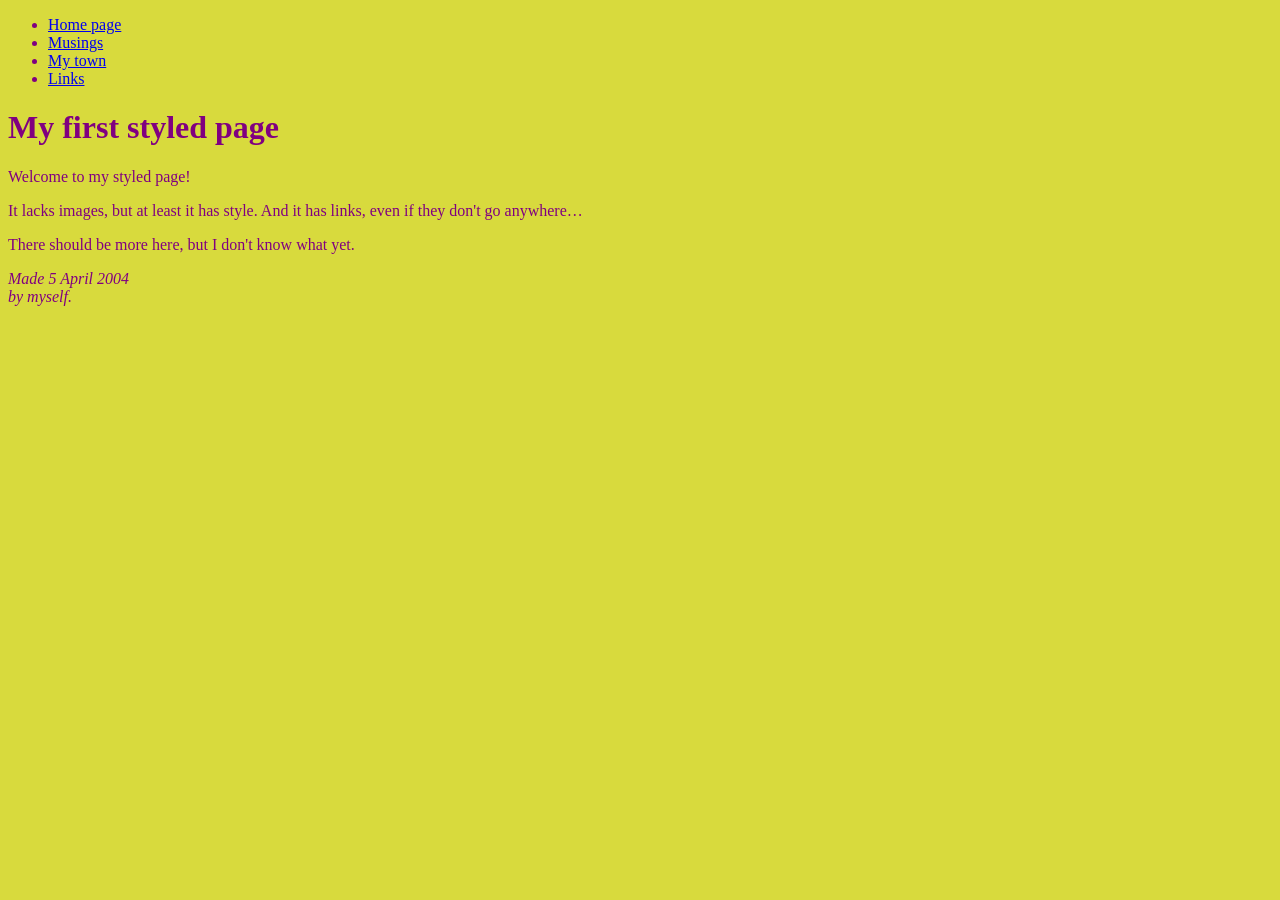
==== Lab01/index.html @ 109f7e34 "añadidos pagina principal y estilos iniciales" ====
<!DOCTYPE html PUBLIC "-//W3C//DTD HTML 4.01//EN">
<html>

<head>
    <link rel="stylesheet" href="css/style.css">
    <title>My first styled page</title>
</head>

<body>

    <!-- Site navigation menu -->
    <ul class="navbar">
        <li><a href="index.html">Home page</a>
        <li><a href="musings.html">Musings</a>
        <li><a href="town.html">My town</a>
        <li><a href="links.html">Links</a>
    </ul>

    <!-- Main content -->
    <h1>My first styled page</h1>

    <p>Welcome to my styled page!

    <p>It lacks images, but at least it has style.
        And it has links, even if they don't go
        anywhere&hellip;

    <p>There should be more here, but I don't know
        what yet.

        <!-- Sign and date the page, it's only polite! -->
    <address>Made 5 April 2004<br>
        by myself.</address>

</body>

</html>
---- Lab01/css/style.css ----
body {
    color: purple;
    background-color: #d8da3d
}
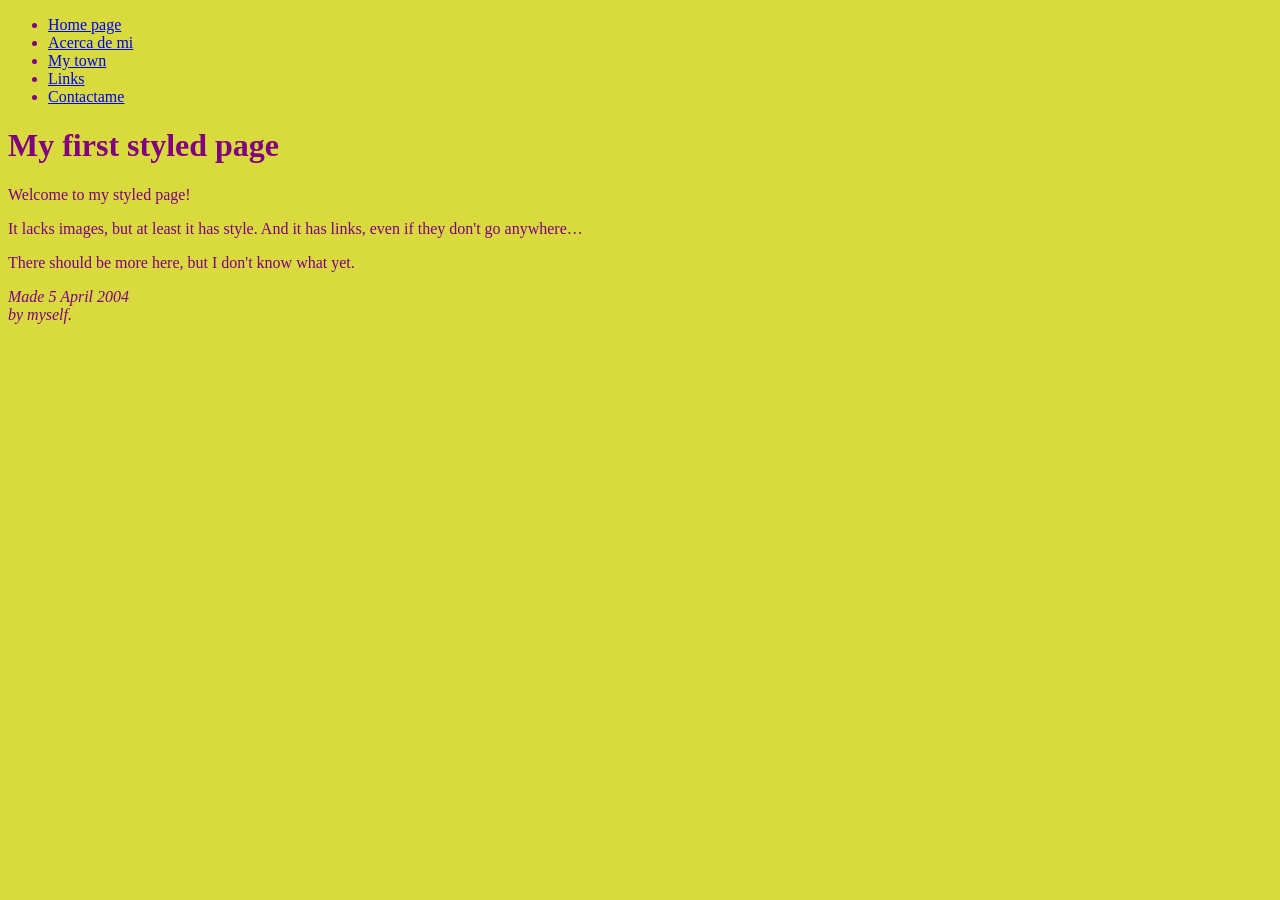
==== commit 95edc19f: "avance acercademi.html contacto.html" ====
--- a/Lab01/index.html
+++ b/Lab01/index.html
@@ -11,9 +11,10 @@
     <!-- Site navigation menu -->
     <ul class="navbar">
         <li><a href="index.html">Home page</a>
-        <li><a href="musings.html">Musings</a>
-        <li><a href="town.html">My town</a>
-        <li><a href="links.html">Links</a>
+        <li><a href="author.html">Acerca de mi</a>
+        <li><a href="system.html">My town</a>
+        <li><a href="w3c.html">Links</a>
+        <li><a href="contact.html">Contactame</a>
     </ul>
 
     <!-- Main content -->
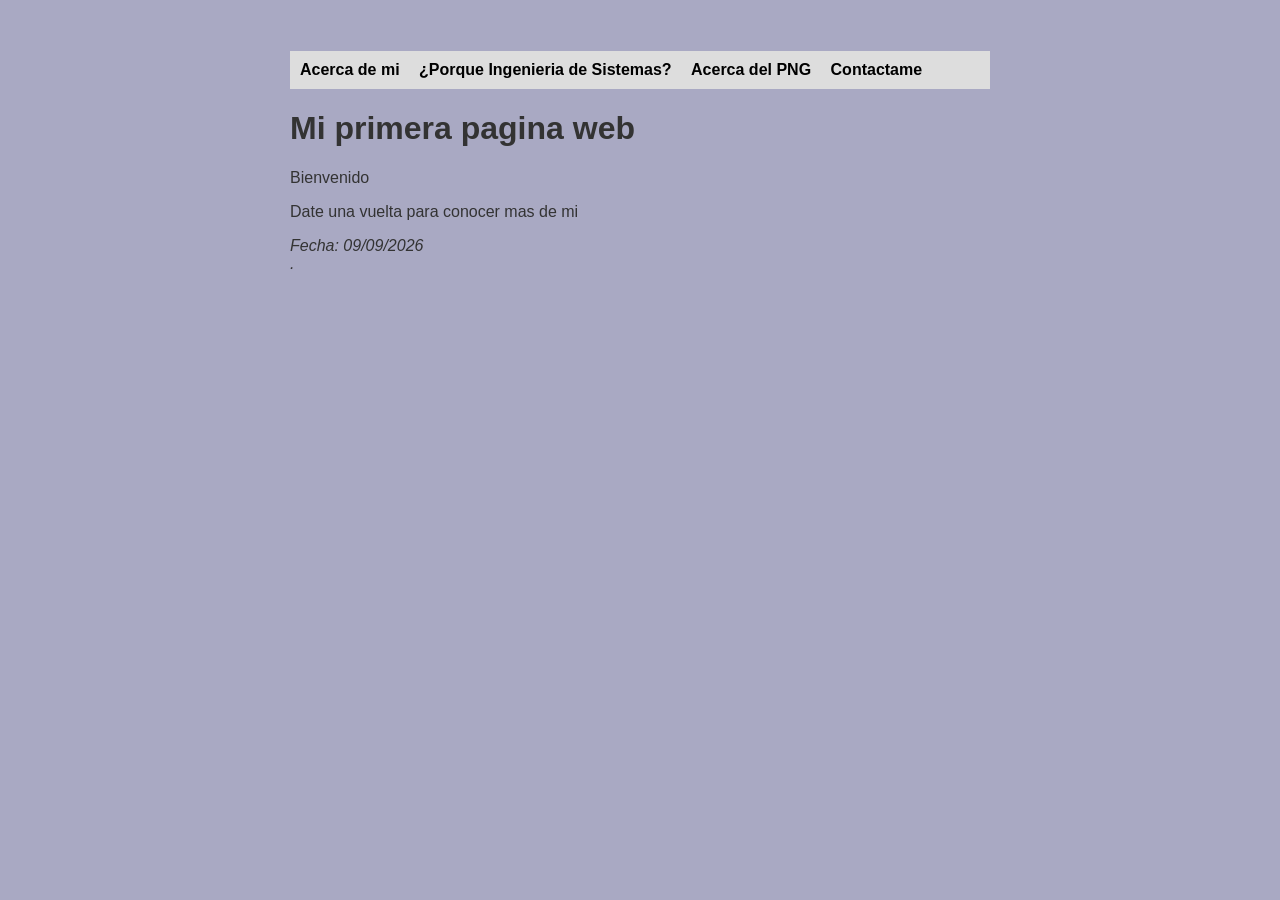
==== commit e5a23825: "añadidos estilos finales al sitio web, se completo la parte de system.html y w3c.html" ====
--- a/Lab01/index.html
+++ b/Lab01/index.html
@@ -10,28 +10,21 @@
 
     <!-- Site navigation menu -->
     <ul class="navbar">
-        <li><a href="index.html">Home page</a>
         <li><a href="author.html">Acerca de mi</a>
-        <li><a href="system.html">My town</a>
-        <li><a href="w3c.html">Links</a>
+        <li><a href="system.html">¿Porque Ingenieria de Sistemas? </a>
+        <li><a href="w3c.html">Acerca del PNG</a>
         <li><a href="contact.html">Contactame</a>
     </ul>
 
     <!-- Main content -->
-    <h1>My first styled page</h1>
+    <h1>Mi primera pagina web</h1>
 
-    <p>Welcome to my styled page!
+    <p>Bienvenido
 
-    <p>It lacks images, but at least it has style.
-        And it has links, even if they don't go
-        anywhere&hellip;
+    <p>Date una vuelta para conocer mas de mi
 
-    <p>There should be more here, but I don't know
-        what yet.
 
-        <!-- Sign and date the page, it's only polite! -->
-    <address>Made 5 April 2004<br>
-        by myself.</address>
+    <address>Fecha: 09/09/2026<br>.</address>
 
 </body>
 
--- a/Lab01/css/style.css
+++ b/Lab01/css/style.css
@@ -1,4 +1,42 @@
 body {
-    color: purple;
-    background-color: #d8da3d
+    font-family: sans-serif;
+    max-width: 700px;
+    margin: 20px auto;
+    background-color: #a9a9c3;
+    color: #333;
+    padding: 15px;
+}
+
+
+.navbar {
+    background-color: #ddd;
+    padding: 10px;
+    list-style: none;
+}
+
+.navbar li {
+    display: inline;
+    margin-right: 15px;
+}
+
+.navbar a {
+    text-decoration: none;
+    color: #000;
+    font-weight: bold;
+}
+
+label {
+    display: block;
+    margin-top: 15px;
+}
+
+input, textarea {
+    width: 100%;
+    padding: 5px;
+    margin-top: 5px;
+}
+
+button {
+    margin-top: 15px;
+    padding: 8px 15px;
 }
